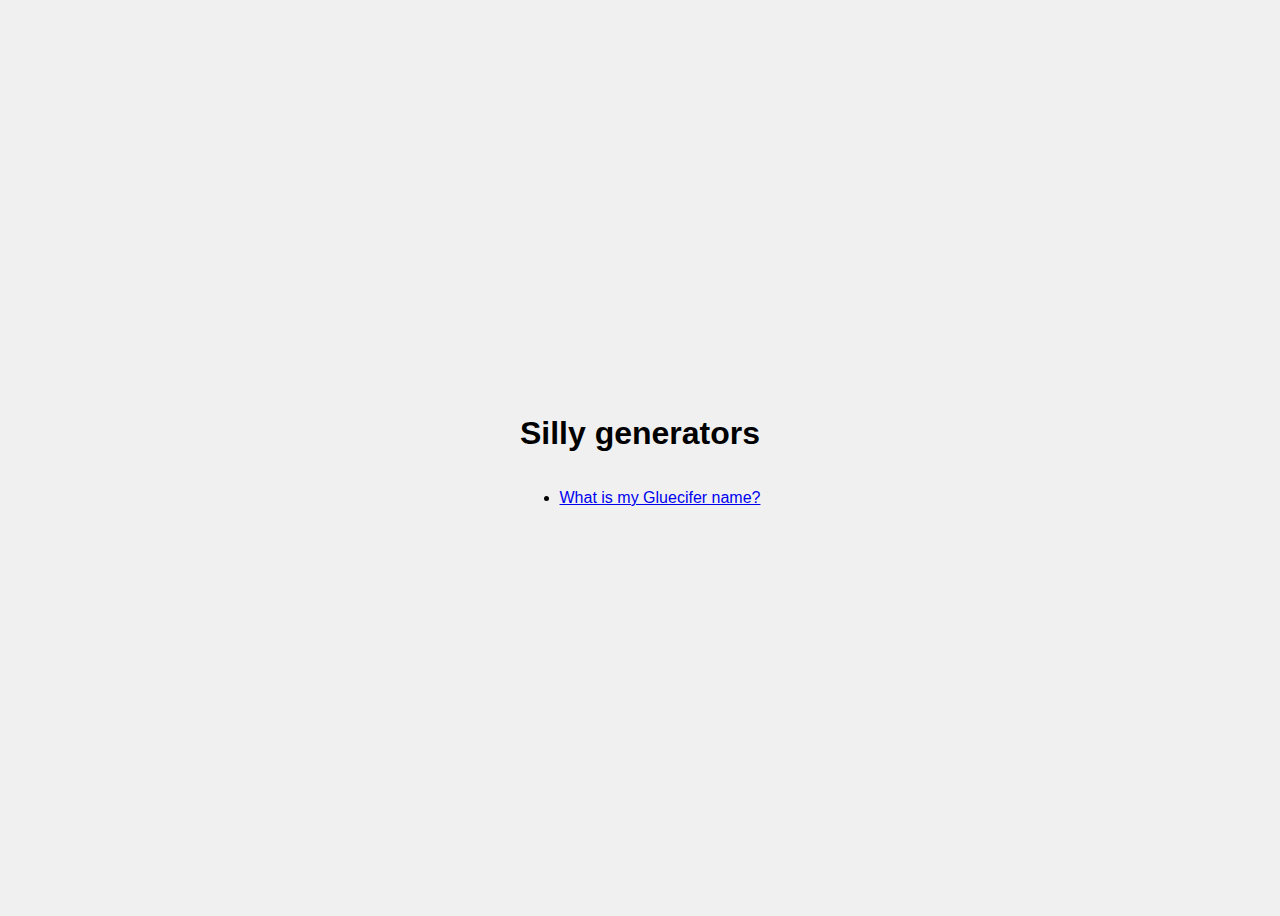
==== index.html @ 7189fb76 "Create index.html" ====
<!DOCTYPE html>
<html lang="en">
<head>
    <meta charset="UTF-8">
    <meta name="viewport" content="width=device-width, initial-scale=1.0">
    <title>Gluecifer Name Generator</title>
    <style>
        body {
            font-family: Arial, sans-serif;
            display: flex;
            flex-direction: column;
            align-items: center;
            justify-content: center;
            height: 100vh;
            background-color: #f0f0f0;
        }
        button {
            padding: 10px 20px;
            font-size: 16px;
            margin-top: 20px;
        }
        #name {
            font-size: 24px;
            margin-top: 20px;
        }
    </style>
</head>
<body>
    <h1>Silly generators</h1>
  <ul>
    <li><a href="https://tanketom.github.io/generator/gluecifer/">What is my Gluecifer name?</a></li>
  </ul>
</body>
</html>
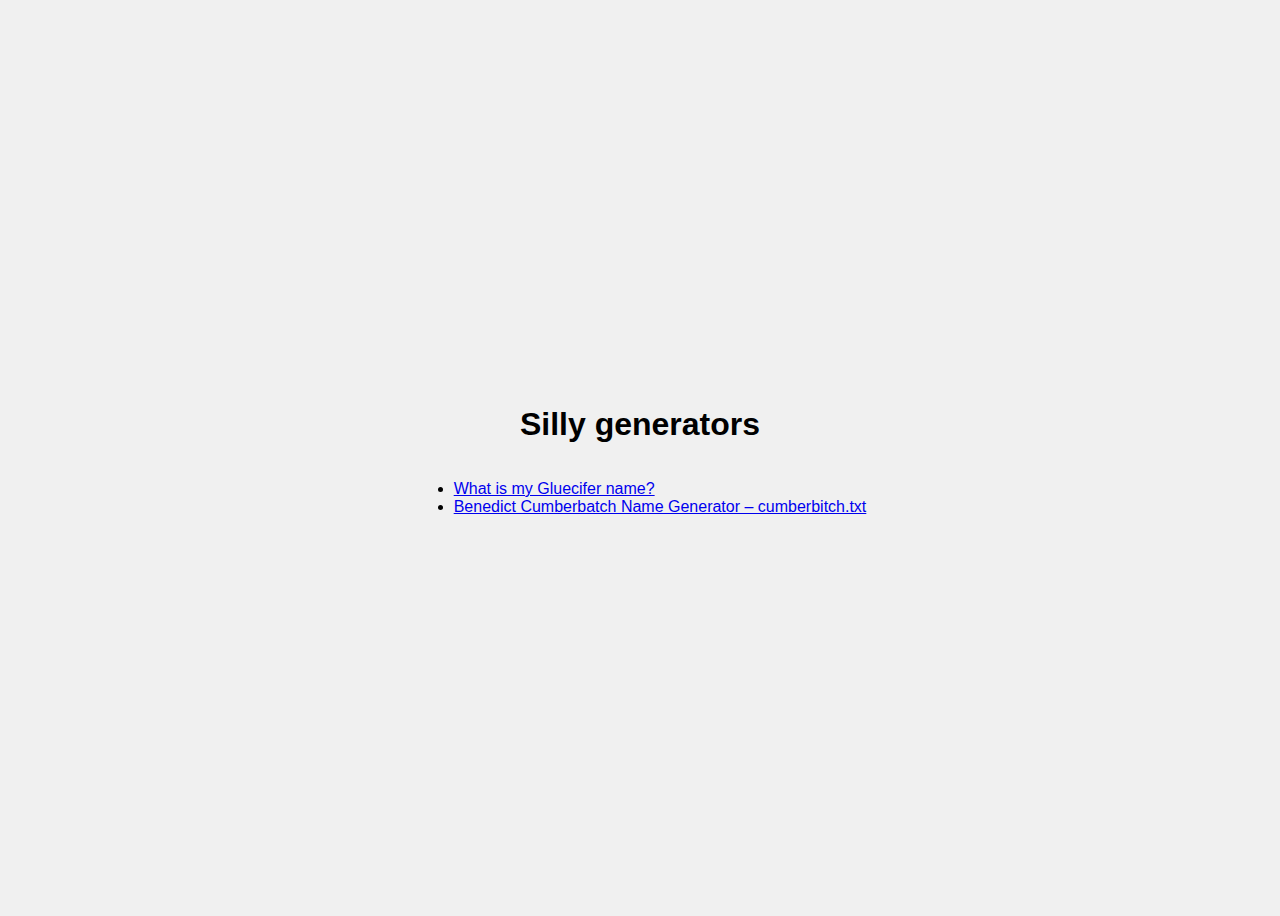
==== commit 23754185: "Update index.html" ====
--- a/index.html
+++ b/index.html
@@ -29,6 +29,7 @@
     <h1>Silly generators</h1>
   <ul>
     <li><a href="https://tanketom.github.io/generator/gluecifer/">What is my Gluecifer name?</a></li>
+    <li><a href="https://tanketom.github.io/generator/cumberbatch/">Benedict Cumberbatch Name Generator – cumberbitch.txt</li>
   </ul>
 </body>
 </html>
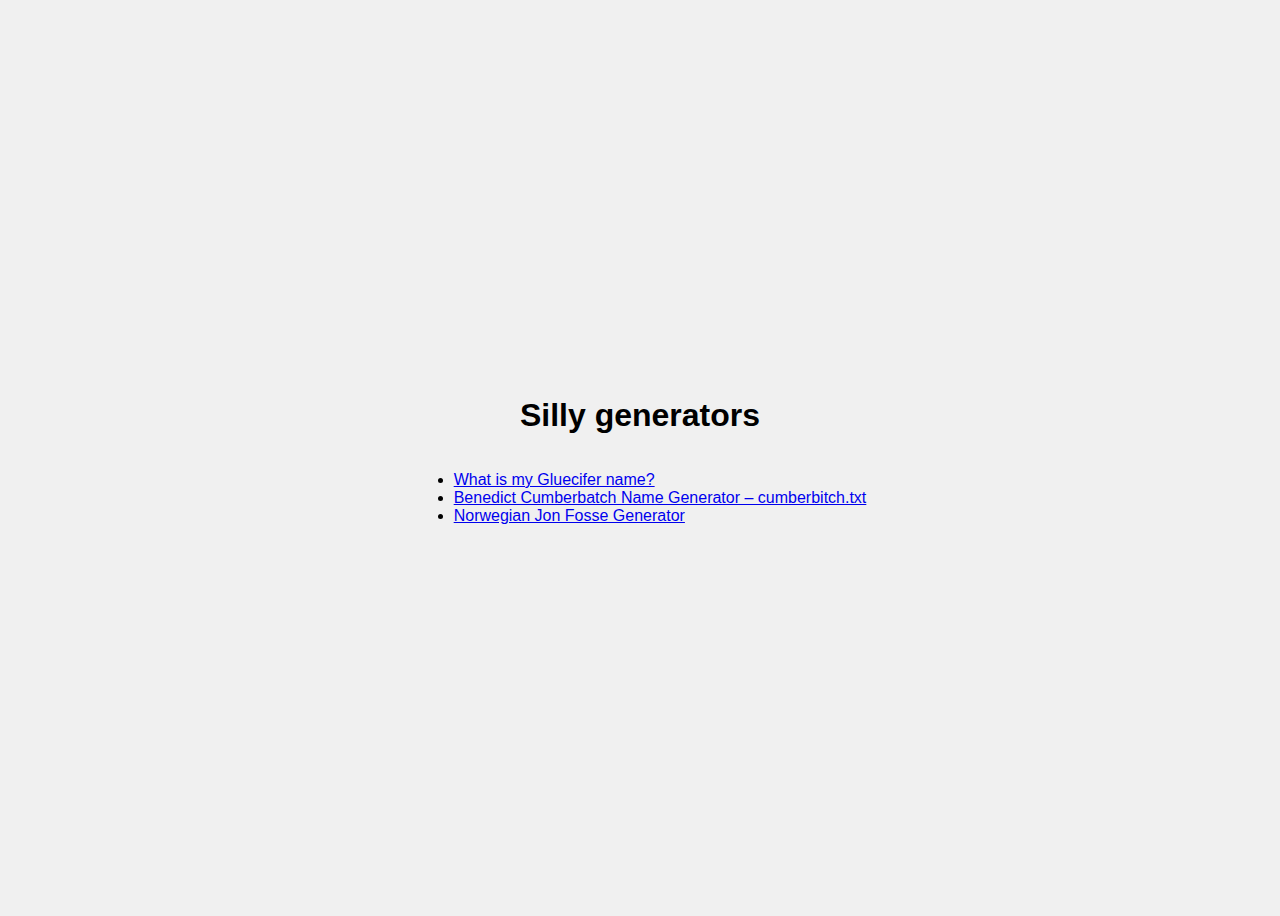
==== commit 0e934e0b: "Update index.html" ====
--- a/index.html
+++ b/index.html
@@ -30,6 +30,7 @@
   <ul>
     <li><a href="https://tanketom.github.io/generator/gluecifer/">What is my Gluecifer name?</a></li>
     <li><a href="https://tanketom.github.io/generator/cumberbatch/">Benedict Cumberbatch Name Generator – cumberbitch.txt</li>
+    <li><a href="https://tanketom.github.io/generator/jon-fosse-generator/">Norwegian Jon Fosse Generator</a></li>
   </ul>
 </body>
 </html>
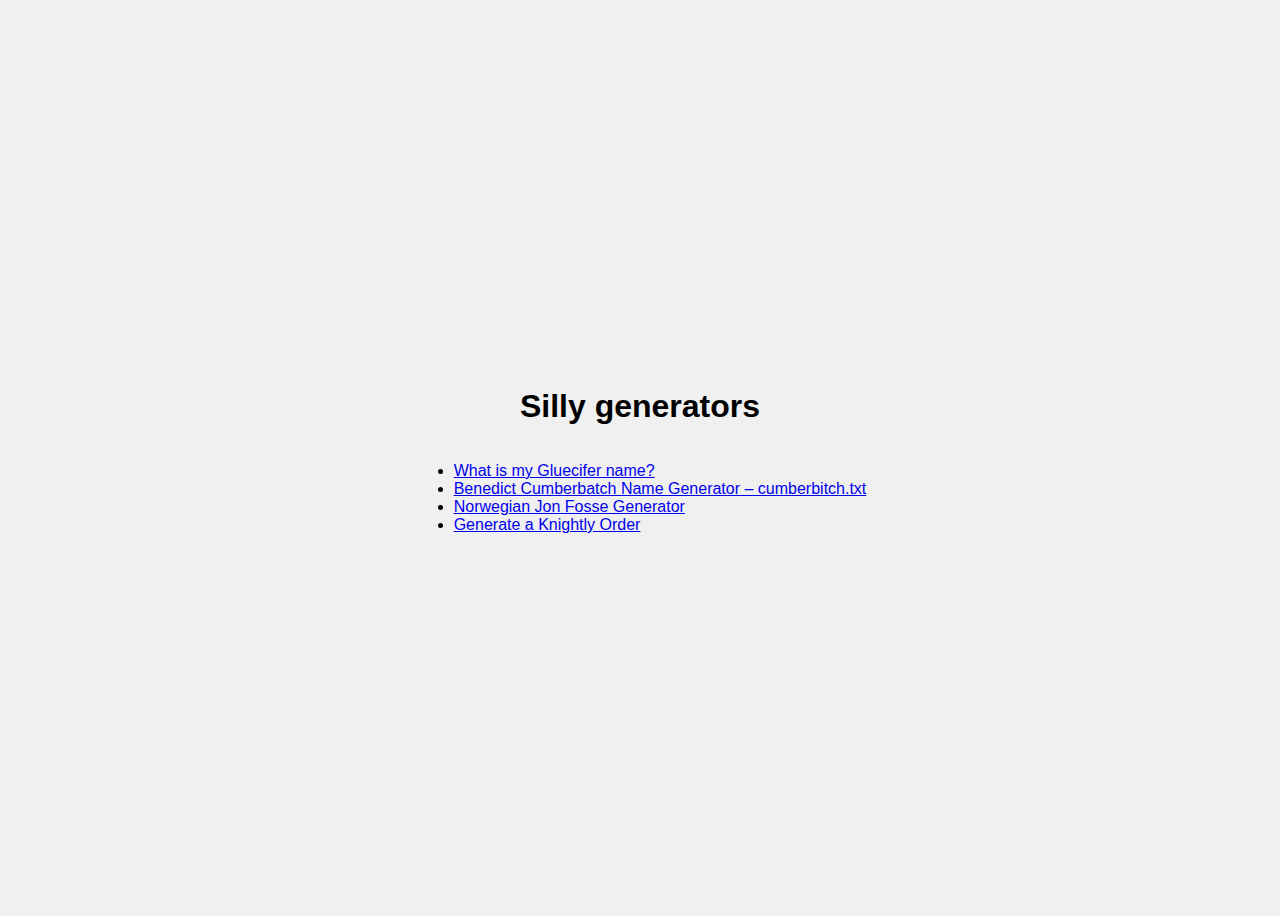
==== commit af145ccd: "expand" ====
--- a/index.html
+++ b/index.html
@@ -31,6 +31,7 @@
     <li><a href="https://tanketom.github.io/generator/gluecifer/">What is my Gluecifer name?</a></li>
     <li><a href="https://tanketom.github.io/generator/cumberbatch/">Benedict Cumberbatch Name Generator – cumberbitch.txt</li>
     <li><a href="https://tanketom.github.io/generator/jon-fosse-generator/">Norwegian Jon Fosse Generator</a></li>
+    <li><a href="https://tanketom.github.io/generator/knightly-order">Generate a Knightly Order</a></li>
   </ul>
 </body>
 </html>
